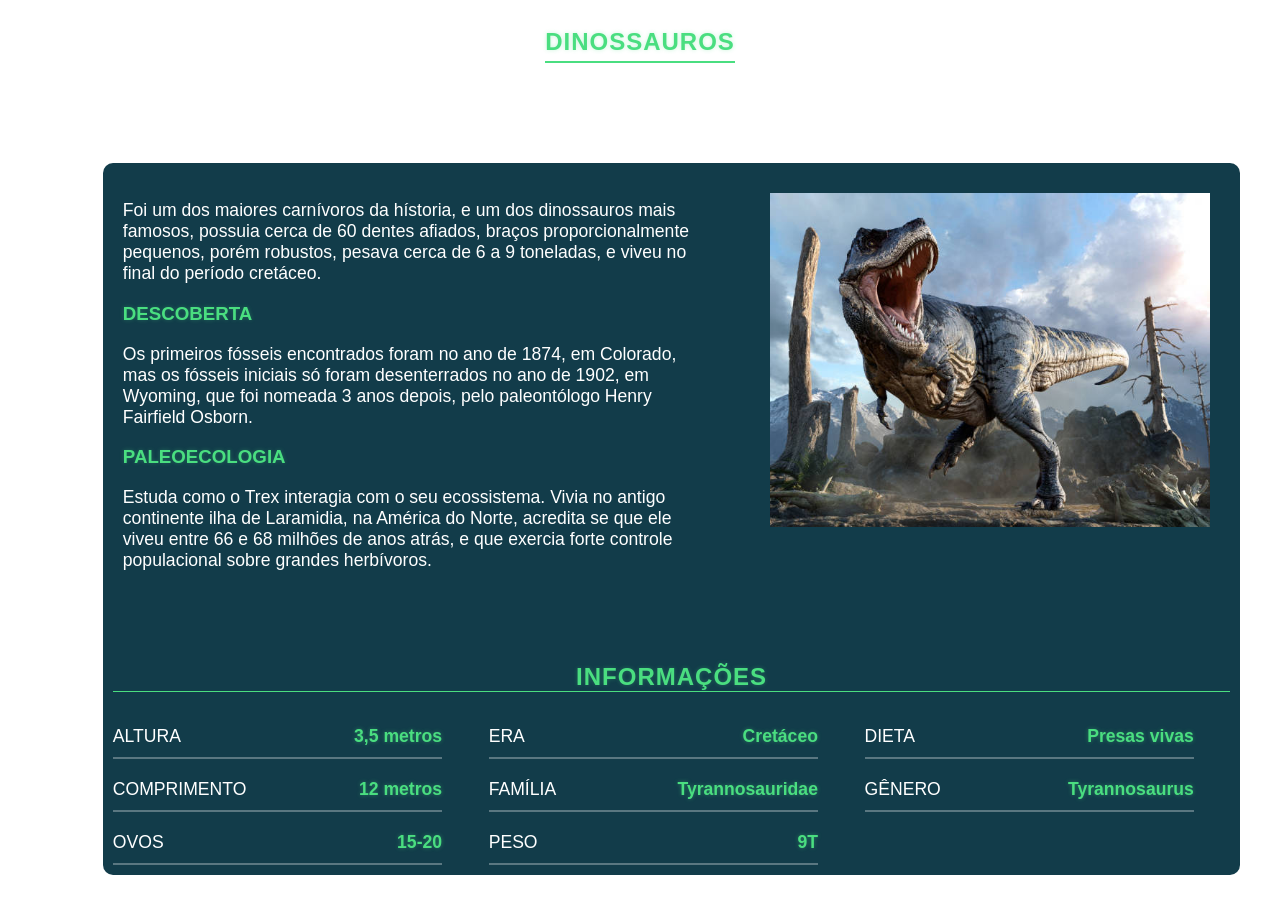
==== dino.html @ 76a4078d "feat: javaScript funcionando em dino.html." ====
<!DOCTYPE html>
<html lang="pt-br">
<head>
    <meta charset="UTF-8">
    <meta name="viewport" content="width=device-width, initial-scale=1.0">
    <title>Página de dinossauros</title>
    <link rel="stylesheet" href="styles.css">
</head>
<body>
    <div class="titulo-main">
    <h2 class="titulo-dino">Dinossauros</h2>
    </div>
    <h1 class="subtitulo-main" id="nome-dino">Tiranossauro rex</h1>
    <section class="seçao">
    <div class="conteudo-dino">
        <div class="conteudo-principal">
        <div class="texto-esquerdo">
            <div class="descricao">
            <p>
                Foi um dos maiores carnívoros da hístoria,
                e um dos dinossauros mais famosos, possuia 
                cerca de 60 dentes afiados, braços proporcionalmente
                pequenos, porém robustos, pesava cerca de 6 a 9
                toneladas, e viveu no final do período cretáceo.
            </p>
            </div>
            <div class="descoberta">
                <h3 class="subtitulo-dino">Descoberta</h3>

                <p>
                    Os primeiros fósseis encontrados foram no ano de 1874, em Colorado, mas
                    os fósseis iniciais só foram desenterrados no ano de 1902, em Wyoming, que foi nomeada 3 anos depois,
                    pelo paleontólogo Henry Fairfield Osborn.
                    
                </p>
            </div>
        
            <div class="paleoecologia">
                <h3 class="subtitulo-dino">Paleoecologia</h3>
                <p>
                    Estuda como o Trex interagia com o seu ecossistema. Vivia no antigo continente ilha de Laramidia, na América do Norte,
                    acredita se que ele viveu entre 66 e 68 milhões de anos atrás, e que exercia forte controle populacional sobre grandes herbívoros.
                </p>
            </div>
        </div>
        <div class="img-dino">
            <img id="imagem-dino" src="imgs/rex.png" alt="Tiranossauro rex">
        </div>
        </div>
            <div class="informaçoes">
                <h3 class="subtitulo-respostas">Informações</h3>
                <div class="informaçao">
                <div class="info-linha">
                <label class="subtitulo-informaçao">Altura</label>
                <span class="resposta">3,5 metros</span>
                
                </div>
                
                <div class="info-linha">
                <label class="subtitulo-informaçao">Era</label>
                <span class="resposta">Cretáceo</span>
                
                </div>
                
                <div class="info-linha">
                <label class="subtitulo-informaçao">Dieta</label>
                <span class="resposta">Presas vivas</span>
                
                </div>
                
                <div class="info-linha">
                <label class="subtitulo-informaçao">Comprimento</label>
                <span class="resposta">12 metros</span>
                
                </div>
                
                <div class="info-linha">
                <label class="subtitulo-informaçao">Família</label>
                <span class="resposta">Tyrannosauridae</span>
                
                </div>
                
                <div class="info-linha">
                <label class="subtitulo-informaçao">Gênero</label>
                <span class="resposta">Tyrannosaurus</span>
                
                </div>
                
                <div class="info-linha">
                <label class="subtitulo-informaçao">Ovos</label>
                <span class="resposta">15-20</span>
                </div>
                
                <div class="info-linha">
                <label class="subtitulo-informaçao">Peso</label>
                <span class="resposta">9T</span>
                </div>
            </div>
            </div>
    </div>
    <script src="dino.js"></script>
</body>
</html>
---- styles.css ----
* {
    box-sizing: border-box;
}
html {
    scroll-behavior: smooth;
}
body {
    overflow-x: hidden;
   background-image: url(https://static.vecteezy.com/system/resources/previews/049/193/646/non_2x/blue-abstract-topographic-map-background-blue-topographic-terrain-lines-on-a-dark-blue-background-vector.jpg);
}
a {
    color: #Ffffff;
    text-decoration: none;
}
.titulo {
    font-family: 'Oxanium', sans-serif;
    color: #4ade80;
    margin: 1rem;
    text-align: center;
    text-transform: uppercase;
    font-size: 2rem;
    letter-spacing: 1px;
    border-bottom: 2px solid #4ade80;
    display: inline-block;
    padding-bottom: 8px;
}
p {
    color: #Ffffff ;
    font-family: "Share tech Mono", sans-serif;
}
.topo {
    margin: 0.5rem;
    display: flex;
    flex-direction: column;
    justify-content: center;
    align-items: center;
}
.informacoes {
    color: #Ffffff;
   margin-top: 0.5rem;
   font-family: Tahoma, sans-serif;
   font-size: 0.95rem;
}
.navegaçao {
    box-shadow: 0px 0px 5px #4ade80;
    text-align: center;
    border-radius: 20px;
    background-color: #123c4a;
    padding: 1rem;
    width: 25rem;
    font-family:'Gill Sans', 'Gill Sans MT', Calibri, 'Trebuchet MS',  sans-serif;
}

.inicio {
    display: flex;
    flex-direction: column;
    justify-content: center;
    align-items: center;
}
.subtitulo {
    margin-top: 2rem;
    font-family: 'Oxanium', sans-serif;
    text-transform: uppercase;
    color: #Ffffff;
    letter-spacing: 1px;
    font-size: 1.5rem;
    text-align: center;
}
img {
    border-radius: 0px 5px 0px 15px;
    transition: 0.4s;
}
#plesiossauro {
    display: flex;
    flex-direction: column;
    justify-content: center;
    align-items: center;
}
button {
    background: #0a3146;
    border-radius: 15px;
    padding: 1rem;
    transition: 0.3s ease;
}
button:hover {
    box-shadow: 0px 1px 6px #4ade80;
    border: 2px solid #4ade80;
}
button:hover a {
    color: #4ade80;
}
a {
    font-family: 'Oxanium', sans-serif;
    padding-bottom: 8px;
    color: #ffffff;
}
a:hover {
    cursor: pointer;
}
.texto {
    letter-spacing: 1px;
    text-transform: uppercase;
}
#ictiossauro {
    display: flex;
    flex-direction: column;
    justify-content: center;
    align-items: center;
}
#mosassauro {
    display: flex;
    flex-direction: column;
    justify-content: center;
    align-items: center;
}
@media (max-width: 450px) {
    img {
        width: 20rem;
        margin: 0;
    }
    .navegaçao {
        width: 15rem;
    }
}
@media (max-width: 350px) {
    p {
        font-size: 0.8rem;
    }
    .informacoes {
        margin: 10px;
    }
}
.card {
    max-width: 220px;
    border-radius: 15px 0px 15px 15px;
    width: 100%;
    height: 13rem;
    background: #123c4a;
    transition: 0.4s ease;
}
.card h3 {
    padding: 1rem;
}
.card:hover .nome {
    transition: 0.4s ease;
    color: #4ade80;
}
.card:hover {
    box-shadow: 0 0 4px #4ade80;
    transform: scale(1.05) translateY(-4px);
}

.card img {
    object-position: top left;
    border-radius: 0px 0px 15px 0px;
    width: 90%;
    height: 8rem;
    object-fit: cover;
}
.card h3 {
    margin-top: 1.4rem;
    letter-spacing: 0.5px;
    padding-left: 0.5rem;
    font-size: 0.9rem;
    color: #ffffff;
    text-transform: uppercase;
}
.sistema-de-busca {
    margin-top: 2rem;
    display: flex;
    flex-direction: column;
    justify-content: center;
    align-items: center;
}
.geral {
    margin-bottom: 1.5rem;
    margin-top: 1rem;
    gap: 40px;
    display: flex;
    flex-direction: row;
    justify-content: center;
    align-items: center;
}
.geral label {
    margin-bottom: 7px;
    display: block;
    font-size: 0.90rem;
    font-family: 'Oxanium', sans-serif;
    letter-spacing: 0.5px;
    text-transform: uppercase;
    color: #Ffffff;
}
#btn {
    margin-top: auto;
    margin-bottom: 2rem;
    letter-spacing: 1px;
    text-transform: uppercase;
    color: #ffffff;
}
#btn:hover {
    color: #4ade80;
}
.card-dino {
    background: rgba(0, 255, 0, 0.2);
    box-sizing: border-box;
    border-bottom: 15px solid #4ade80;
    position: relative;
    margin-bottom: 1.6rem;
    display: flex;
    flex-direction: row;
    align-items: stretch;
    gap: 20px;
    width: 90%;
    max-width: 40rem;
    background: #123c4a;
    border-radius: 0 0 20px 0;
    height: auto;
    transition: 0.3s;
    margin: 0 auto;
}
.card-dino:hover {
    transform: scale(1.05) translateY(-4px);
}
.card-dino img {
    flex-shrink: 0;
    padding: 0;
    margin: 0;
    display: block;
    border: 2px solid #4ade80;
    width: 100%;
    max-width: 20rem;
    height: auto !important;
    border-radius: 0px 0px 20px 0px;
}


.conteudo {
    gap: 10px;
    width: 100%;
    min-width: 0;
    overflow-wrap: break-word;
    padding: 20px;
    padding-left: 1rem;
    flex: 1;
    display: flex;
    flex-direction: column;
    justify-content: center;
    
}
#plesiossauro {
    display: flex;
    flex-direction: row;
    justify-content: center;
    align-items: flex-start;
    background: #123c4a;
}
#ictiossauro {
    display: flex;
    flex-direction: row;
    justify-content: center;
    align-items: flex-start;
}
#mosassauro {
    display: flex;
    flex-direction: row;
    justify-content: center;
    align-items: flex-start;
}

@media (max-width: 620px) {
    .card-dino {
        display: flex !important;
        flex-direction: column  !important;
        align-items: center;
    }
    .card-dino img {
        width: 100%;
        max-width: 18rem;
        height: auto;
        display: block;

    }
    .conteudo {
        align-items: center;
        width: 100%;
        text-align: center;
    }
    h3 {
    overflow-wrap: break-word;
    word-break: break-word;
}
    .geral {
        flex-direction: column;
        align-items: center;
    }
    select, input {
        width: 80%;
    }
    .imagem {
        width: 100%;
        display: flex;
        justify-content: center;
    }

}
.aquaticos {
    display: flex;
    flex-direction: column;
    gap: 40px;
}
.cards {
    display: block;
    gap: 30px;
    width: 100%;
    max-width: 1200px;
    margin: 0 auto;
    display: grid;
    grid-template-columns: repeat(auto-fit, minmax(180px, 220px));
    justify-content: center;
}
.resultados {
    width: 100%;
}
.sem-resultados {
    display: none;
    margin-top: 0.8rem;
    border-radius: 10px;
    padding: 2rem;
    text-align: center;
    width: 90%;
    margin-left: 5%;
    height: 20rem ;
    background: #123c4a;
}
.sem-resultados p {
    margin-top: 7rem;
}
.conteudo-dino {
    background: #123c4a;
    width: 90%;
    max-width: 1500px;
    border-radius: 10px;
    height: auto;
    margin-left: 5%;
    padding: 10px;
}
.subtitulo-dino {
    font-family: 'Oxanium', sans-serif;
    color: #4ade80;
    font-weight: 700;
    text-shadow: 0px 0px 4px rgba(74, 222, 128, 0.3);
    text-transform: uppercase;
}
.titulo-dino {
    padding-bottom: 5px;
    letter-spacing: 1px;
    display: inline-block;
    font-family: 'Oxanium', sans-serif;
    color: #4ade80;
    font-weight: 700;
    text-shadow: 0px 0px 4px rgba(74, 222, 128, 0.3);
    text-transform: uppercase;
    border-bottom: 2px solid #4ade80;
}
.subtitulo-main {
    letter-spacing: 1px;
    color: #ffffff;
    text-transform: uppercase;
    font-family: 'Oxanium', sans-serif;
    text-align: center;
}

.img-dino img {
    padding: 20px;
    width: 30rem;
}
.resposta, label {
    display: inline;
}
.resposta {
    color: #4ade80;
    font-size: 1.1rem;
}
label {
    font-size: 1.1rem;
    color: #ffffff;
    text-transform: uppercase;
    font-family: 'Oxanium', sans-serif;
}
.informaçoes h3 {
    text-align: center;
    letter-spacing: 1px;
    text-transform: uppercase;
    font-family: 'Oxanium', sans-serif;
    color: #4ade80;
    font-size: 1.5rem;
    border-bottom: 1px solid #4ade80;
}

.info-linha {
    width: 90%;
    display: flex;
    justify-content: space-between;
    align-items: center;
    border-bottom: 2px solid rgba(255, 255, 255, 0.3);
    padding: 10px 0;
}
.info-linha span {
    margin-left: 1rem;
    font-family: 'Share tech Mono', sans-serif;
    font-weight: 700;
    text-shadow: 0 0 4px rgba(74, 222, 128, 0.4);
}
.subtitulo-respostas {
    color: #4ade80;
    font-weight: 700;
    text-shadow: 0px 0px 4px rgba(74, 222, 128, 0.3);
}
.informaçao {
    display: grid;
    grid-template-columns: 1fr 1fr 1fr;
    gap: 10px;
}
.titulo-main {
    display: flex;
    justify-content: center;
    align-items: center;
}
.informaçoes {
    margin-top: 4rem;
}
.conteudo-principal {
    gap: 30px;
    display: flex;
}
.texto-esquerdo {
    padding: 10px;
    width: 47rem;
}
.conteudo-principal p {
    font-size: 1.1rem
}
@media (max-width: 1200px) {
    .conteudo-principal {
        display: flex;
        flex-direction: column-reverse;
        justify-content: center;
        align-items: center;
    }
    .texto-esquerdo {
        padding: 20px;
        width: auto;
    }
    .informaçao {
        display: flex;
        flex-direction: column;
        justify-content: center;
        align-items: center;
    }
}
@media (max-width: 550px) {
    .img-dino img {
        width:  18rem;
    }
    .resposta {
        font-size: 0.95rem;
    }
}
.seçao {
    display: flex;
    justify-content: center;
    align-items: center;
}
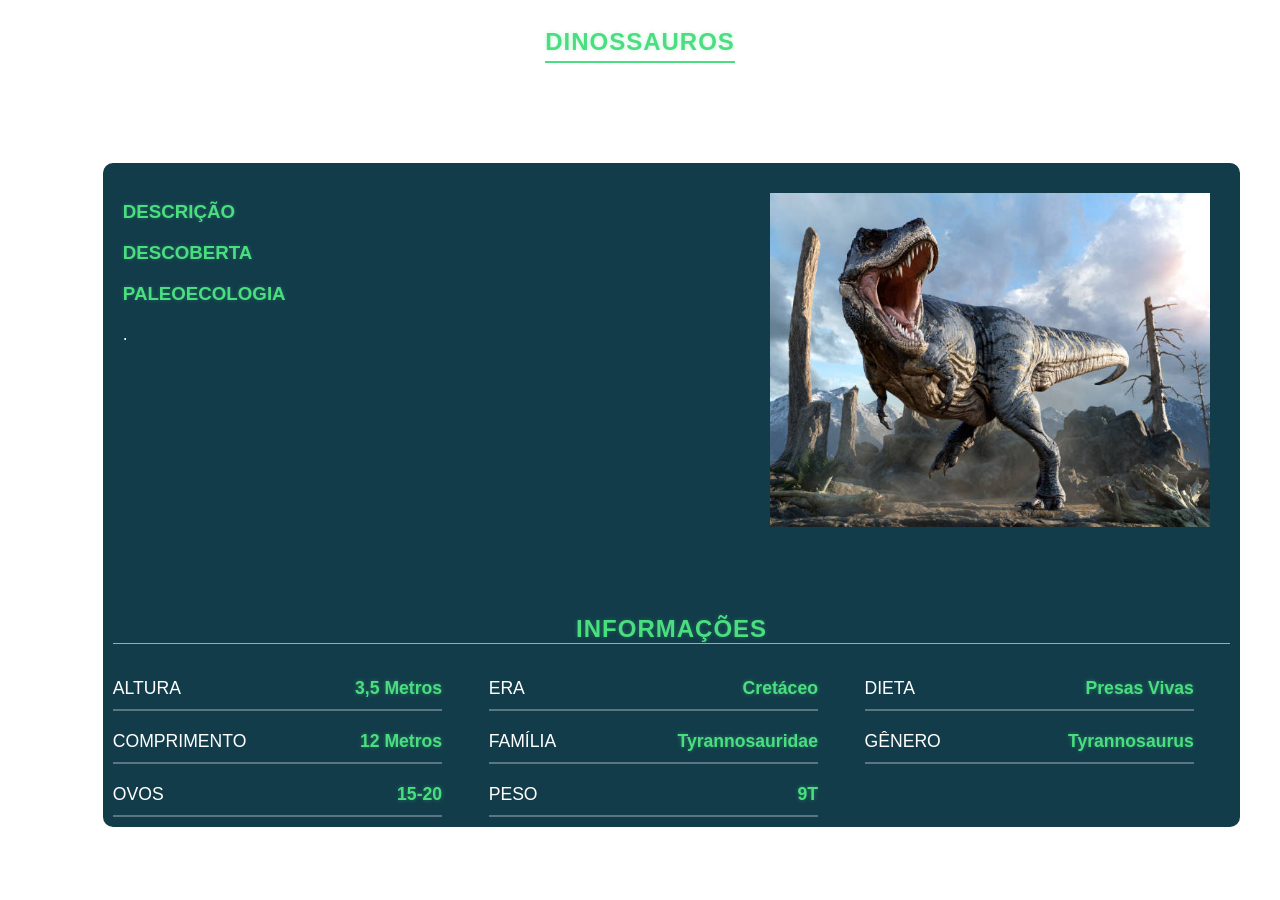
==== commit 17a3c8d1: "feat: conteudo movido para o array de objetos." ====
--- a/dino.html
+++ b/dino.html
@@ -16,30 +16,20 @@
         <div class="conteudo-principal">
         <div class="texto-esquerdo">
             <div class="descricao">
-            <p>
-                Foi um dos maiores carnívoros da hístoria,
-                e um dos dinossauros mais famosos, possuia 
-                cerca de 60 dentes afiados, braços proporcionalmente
-                pequenos, porém robustos, pesava cerca de 6 a 9
-                toneladas, e viveu no final do período cretáceo.
+                <h3 class="subtitulo-dino">Descrição</h3>
+            <p id="descricao-dino">
             </p>
             </div>
             <div class="descoberta">
                 <h3 class="subtitulo-dino">Descoberta</h3>
 
-                <p>
-                    Os primeiros fósseis encontrados foram no ano de 1874, em Colorado, mas
-                    os fósseis iniciais só foram desenterrados no ano de 1902, em Wyoming, que foi nomeada 3 anos depois,
-                    pelo paleontólogo Henry Fairfield Osborn.
-                    
+                <p id="descoberta-dino">       
                 </p>
             </div>
         
             <div class="paleoecologia">
                 <h3 class="subtitulo-dino">Paleoecologia</h3>
-                <p>
-                    Estuda como o Trex interagia com o seu ecossistema. Vivia no antigo continente ilha de Laramidia, na América do Norte,
-                    acredita se que ele viveu entre 66 e 68 milhões de anos atrás, e que exercia forte controle populacional sobre grandes herbívoros.
+                <p id="paleoecologia-dino">.
                 </p>
             </div>
         </div>
@@ -52,48 +42,48 @@
                 <div class="informaçao">
                 <div class="info-linha">
                 <label class="subtitulo-informaçao">Altura</label>
-                <span class="resposta">3,5 metros</span>
+                <span id="altura-dino" class="resposta">3,5 metros</span>
                 
                 </div>
                 
                 <div class="info-linha">
                 <label class="subtitulo-informaçao">Era</label>
-                <span class="resposta">Cretáceo</span>
+                <span id="era-dino" class="resposta">Cretáceo</span>
                 
                 </div>
                 
                 <div class="info-linha">
                 <label class="subtitulo-informaçao">Dieta</label>
-                <span class="resposta">Presas vivas</span>
+                <span id="dieta-dino" class="resposta">Presas vivas</span>
                 
                 </div>
                 
                 <div class="info-linha">
                 <label class="subtitulo-informaçao">Comprimento</label>
-                <span class="resposta">12 metros</span>
+                <span id="comprimento-dino" class="resposta">12 metros</span>
                 
                 </div>
                 
                 <div class="info-linha">
                 <label class="subtitulo-informaçao">Família</label>
-                <span class="resposta">Tyrannosauridae</span>
+                <span id="familia-dino" class="resposta">Tyrannosauridae</span>
                 
                 </div>
                 
                 <div class="info-linha">
                 <label class="subtitulo-informaçao">Gênero</label>
-                <span class="resposta">Tyrannosaurus</span>
+                <span id="genero-dino" class="resposta">Tyrannosaurus</span>
                 
                 </div>
                 
                 <div class="info-linha">
                 <label class="subtitulo-informaçao">Ovos</label>
-                <span class="resposta">15-20</span>
+                <span id="ovos-dino" class="resposta">15-20</span>
                 </div>
                 
                 <div class="info-linha">
                 <label class="subtitulo-informaçao">Peso</label>
-                <span class="resposta">9T</span>
+                <span id="peso-dino" class="resposta">9T</span>
                 </div>
             </div>
             </div>
--- a/styles.css
+++ b/styles.css
@@ -470,4 +470,7 @@
     display: flex;
     justify-content: center;
     align-items: center;
+}
+.resposta {
+    text-transform: capitalize;
 }
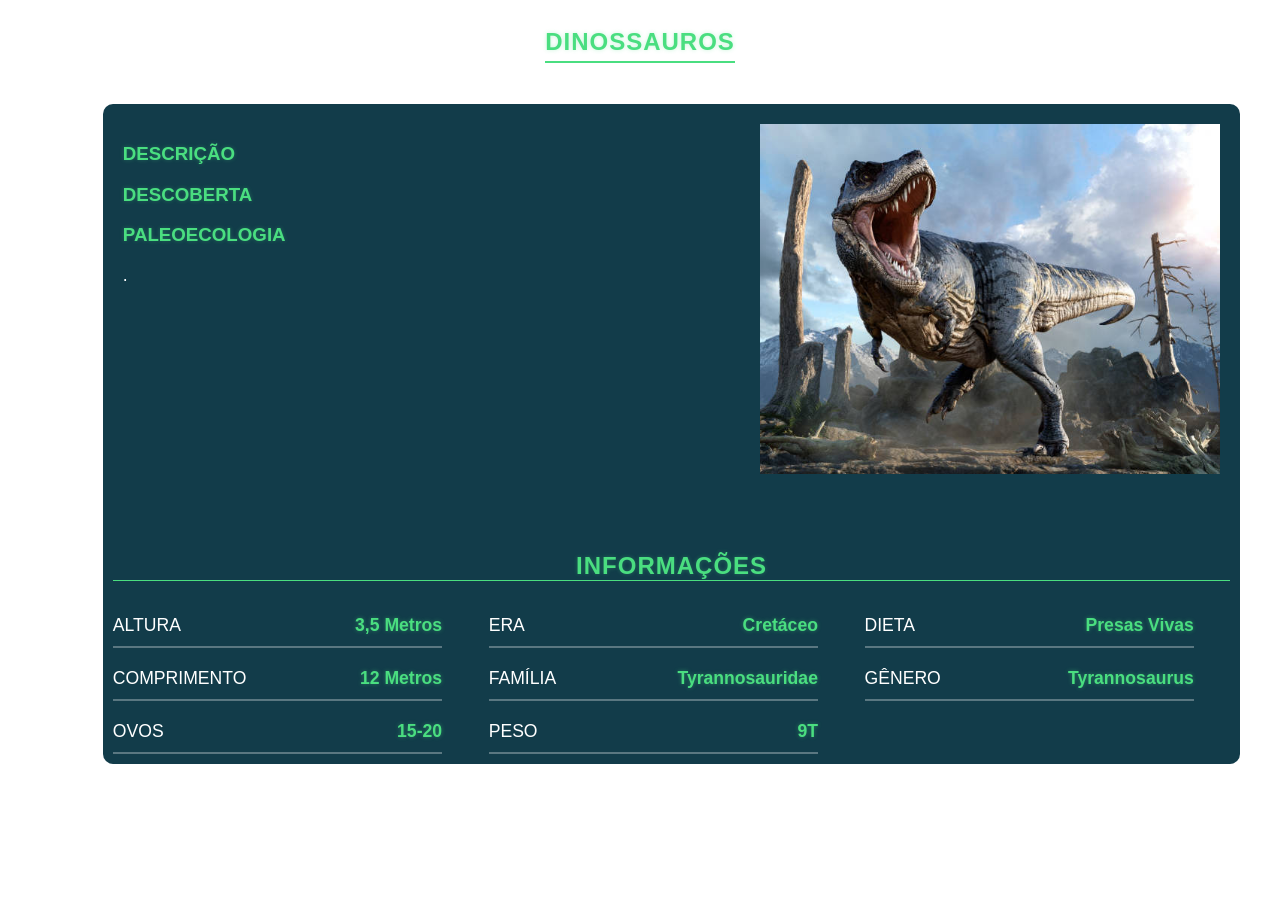
==== commit a9c0d4ab: "feat: site polido e mudanças no visual arrumadas." ====
--- a/dino.html
+++ b/dino.html
@@ -10,7 +10,7 @@
     <div class="titulo-main">
     <h2 class="titulo-dino">Dinossauros</h2>
     </div>
-    <h1 class="subtitulo-main" id="nome-dino">Tiranossauro rex</h1>
+    <h1 class="subtitulo-main" id="nome-dino"></h1>
     <section class="seçao">
     <div class="conteudo-dino">
         <div class="conteudo-principal">
--- a/styles.css
+++ b/styles.css
@@ -226,7 +226,6 @@
     padding: 0;
     margin: 0;
     display: block;
-    border: 2px solid #4ade80;
     width: 100%;
     max-width: 20rem;
     height: auto !important;
@@ -338,7 +337,7 @@
 .conteudo-dino {
     background: #123c4a;
     width: 90%;
-    max-width: 1500px;
+    max-width: 1300px;
     border-radius: 10px;
     height: auto;
     margin-left: 5%;
@@ -371,7 +370,8 @@
 }
 
 .img-dino img {
-    padding: 20px;
+    padding: 10px;
+    border-radius: 0;
     width: 30rem;
 }
 .resposta, label {
@@ -466,6 +466,11 @@
         font-size: 0.95rem;
     }
 }
+@media (max-width: 350px) {
+    .img-dino img {
+        width: 13rem;
+    }
+}
 .seçao {
     display: flex;
     justify-content: center;
@@ -473,4 +478,9 @@
 }
 .resposta {
     text-transform: capitalize;
-}+}
+#descoberta-dino {
+    font-size: 1.1rem;
+    color: #ffffff;
+    font-family: 'Share tech Mono', sans-serif;
+}
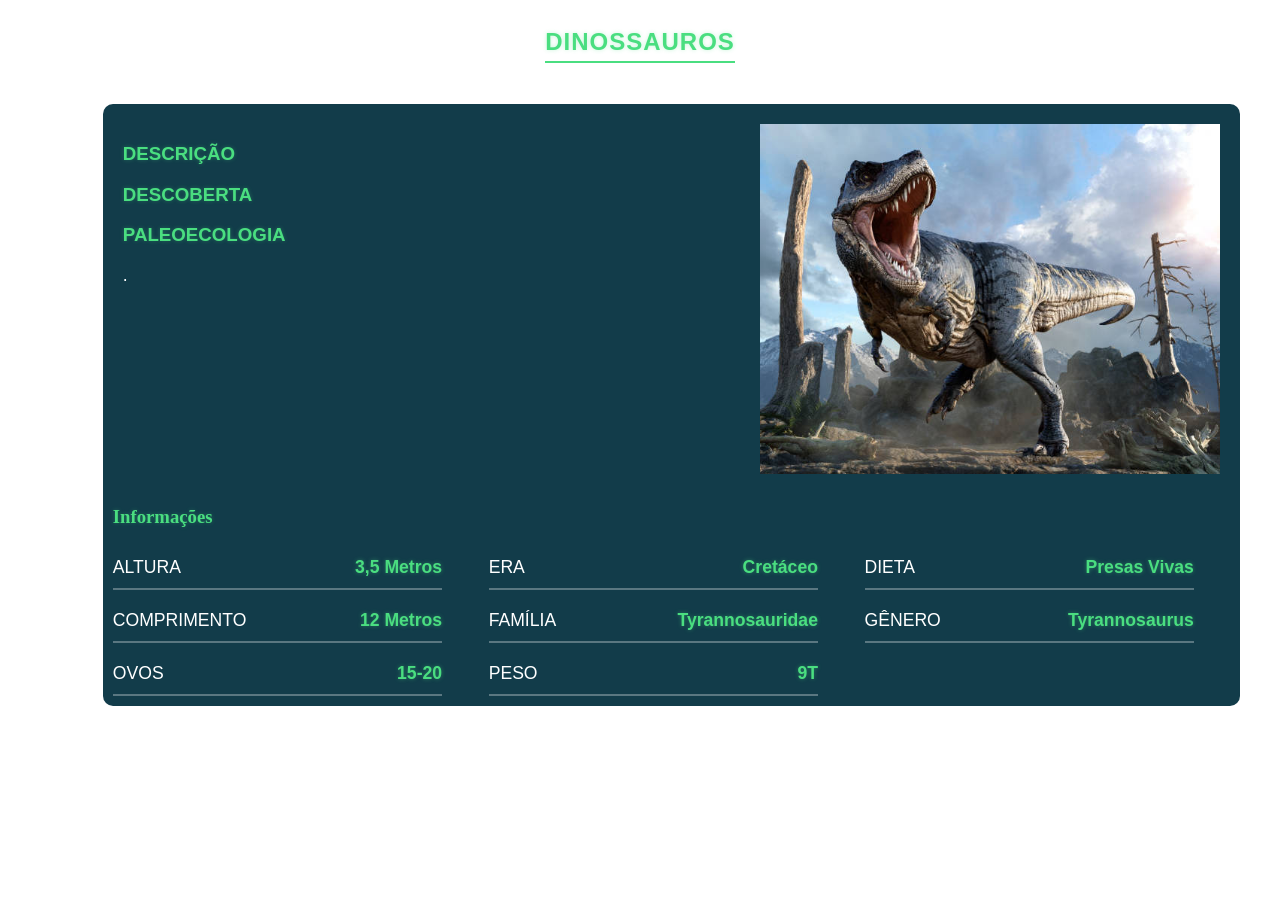
==== commit 5934062a: "feat: animação ao título adicionada." ====
--- a/dino.html
+++ b/dino.html
@@ -37,7 +37,7 @@
             <img id="imagem-dino" src="imgs/rex.png" alt="Tiranossauro rex">
         </div>
         </div>
-            <div class="informaçoes">
+            <div class="informaçoes-dino">
                 <h3 class="subtitulo-respostas">Informações</h3>
                 <div class="informaçao">
                 <div class="info-linha">
--- a/styles.css
+++ b/styles.css
@@ -484,3 +484,22 @@
     color: #ffffff;
     font-family: 'Share tech Mono', sans-serif;
 }
+.card-dino {
+    opacity: 0;
+    transform: translateY(20px);
+    transition: opacity 0.6s ease transform 0.6s ease;
+}
+.card-dino.show {
+    opacity: 1;
+    transform: translateY(0);
+}
+@keyframes aparecer {
+    0% {
+    opacity: 0;
+    transform: translateY(-20px)
+    }
+    100% {
+    opacity: 1;
+    transform: translateY(0);
+    }
+}
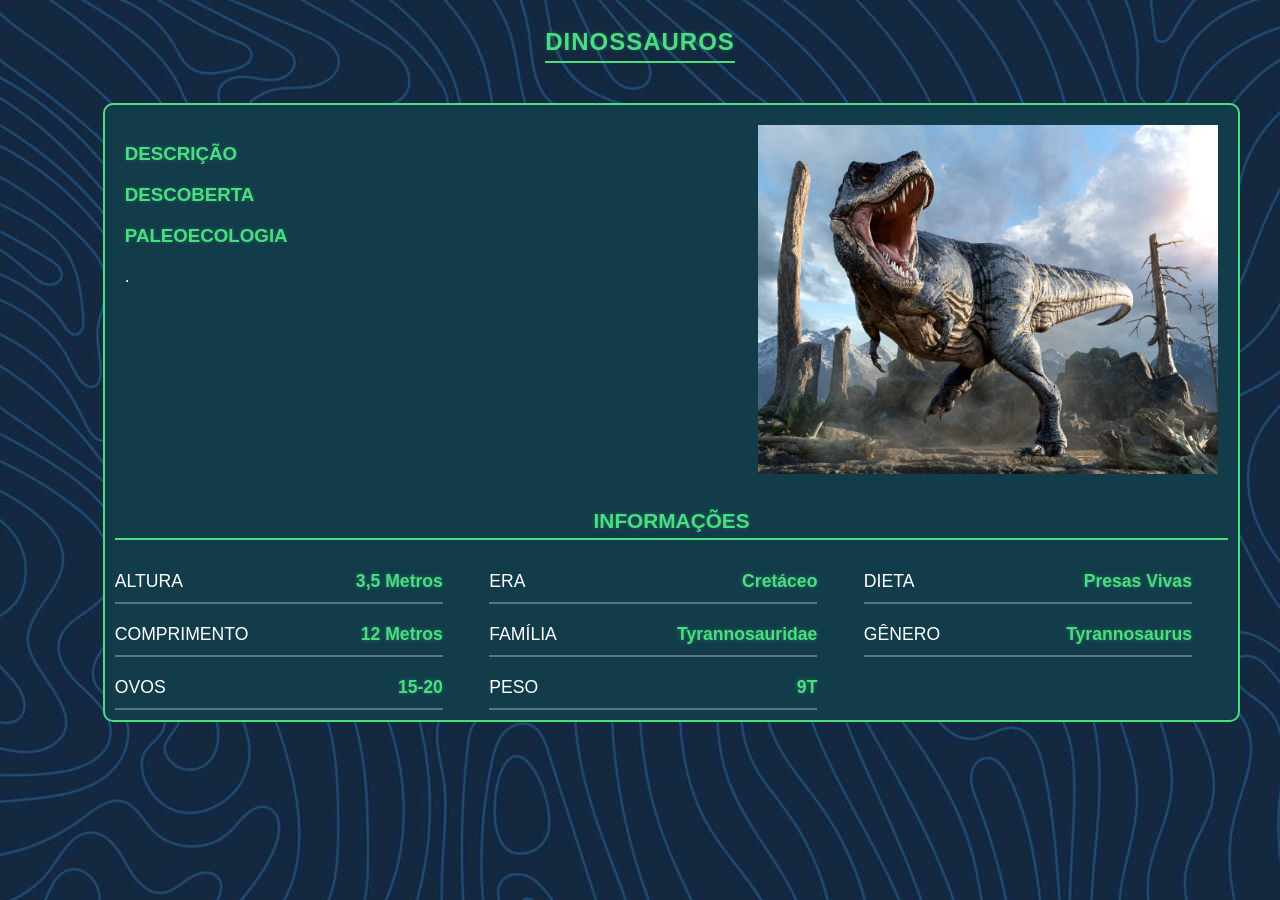
==== commit 893f7c2b: "feat: algumas animações adicionadas ao site." ====
--- a/dino.html
+++ b/dino.html
@@ -7,6 +7,7 @@
     <link rel="stylesheet" href="styles.css">
 </head>
 <body>
+    <section class="pagina">
     <div class="titulo-main">
     <h2 class="titulo-dino">Dinossauros</h2>
     </div>
@@ -88,6 +89,7 @@
             </div>
             </div>
     </div>
+    </section>
     <script src="dino.js"></script>
 </body>
 </html>
--- a/styles.css
+++ b/styles.css
@@ -6,7 +6,7 @@
 }
 body {
     overflow-x: hidden;
-   background-image: url(https://static.vecteezy.com/system/resources/previews/049/193/646/non_2x/blue-abstract-topographic-map-background-blue-topographic-terrain-lines-on-a-dark-blue-background-vector.jpg);
+   background-image: url(imgs/fundo.png);
 }
 a {
     color: #Ffffff;
@@ -493,6 +493,12 @@
     opacity: 1;
     transform: translateY(0);
 }
+.titulo {
+    animation: aparecer 0.4s;
+}
+.subtitulo-especial {
+    animation: aparecer 0.4s;
+}
 @keyframes aparecer {
     0% {
     opacity: 0;
@@ -503,3 +509,31 @@
     transform: translateY(0);
     }
 }
+.subtitulo-respostas {
+    padding-bottom: 5px;
+    border-bottom: 2px solid #4ade80;
+    font-size: 1.3rem;
+    text-align: center;
+    text-transform: uppercase;
+    font-family: 'Oxanium', sans-serif;
+}
+.card {
+    transform: translateY(-20px);
+    opacity: 0;
+}
+.card.show {
+    transform: translateY(0);
+    opacity: 1;
+}
+.pagina {
+    animation: aparecer 0.4s ease;
+}
+.informacoes-html {
+    animation: aparecer 0.4s ;
+}
+.navegaçao {
+    animation: aparecer 0.4s;
+}
+.conteudo-dino {
+    border: 2px solid #4ade80;
+}
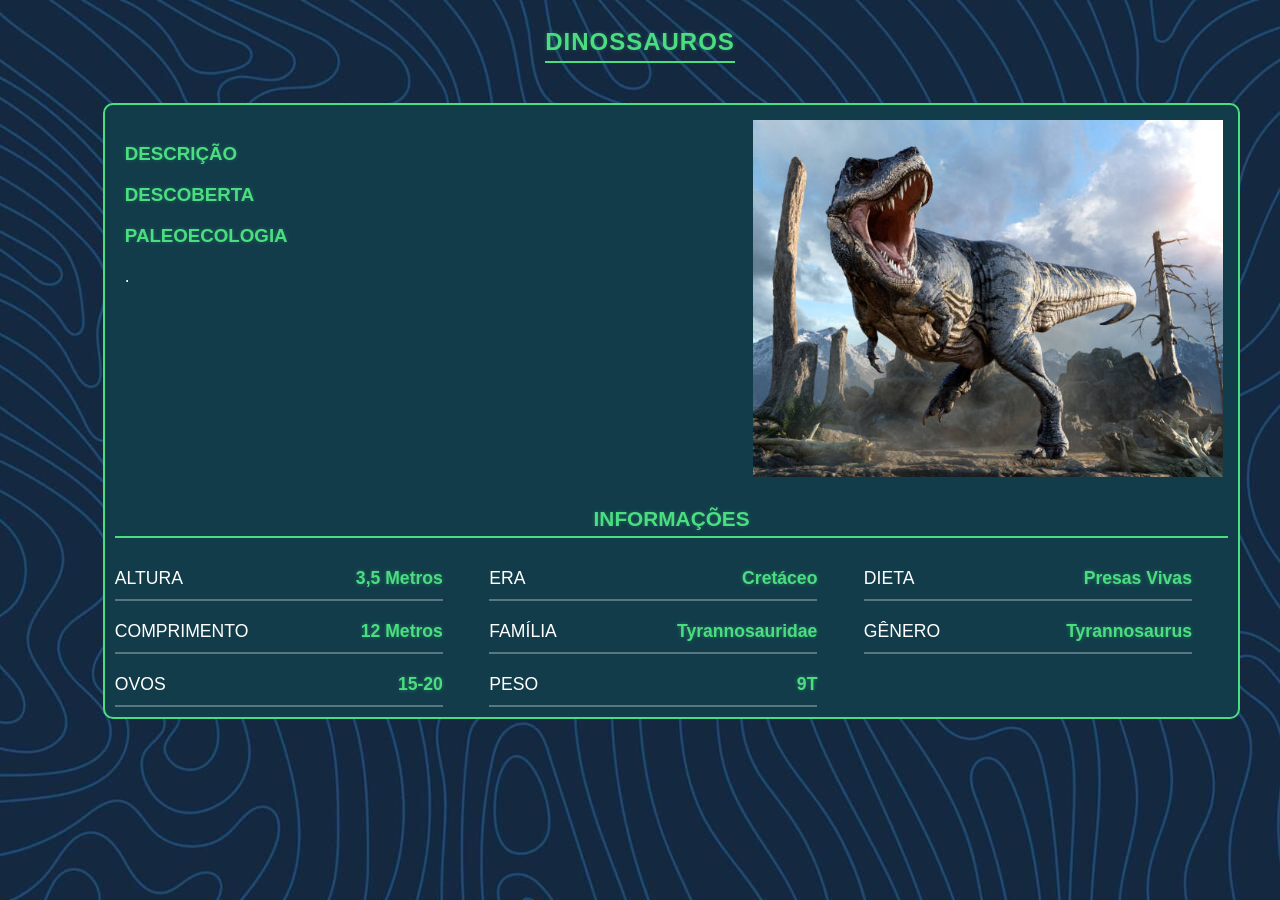
==== commit e5721687: "feat: badges responsivas" ====
--- a/dino.html
+++ b/dino.html
@@ -16,6 +16,9 @@
     <div class="conteudo-dino">
         <div class="conteudo-principal">
         <div class="texto-esquerdo">
+                 <div class="badge-dino">
+                
+            </div>
             <div class="descricao">
                 <h3 class="subtitulo-dino">Descrição</h3>
             <p id="descricao-dino">
--- a/styles.css
+++ b/styles.css
@@ -370,7 +370,7 @@
 }
 
 .img-dino img {
-    padding: 10px;
+    padding:5px;
     border-radius: 0;
     width: 30rem;
 }
@@ -536,4 +536,30 @@
 }
 .conteudo-dino {
     border: 2px solid #4ade80;
-}+    position: relative;
+}
+.badge-dino {
+    position: absolute;
+    top: 27px;
+    left: 20%;
+    display: inline;
+    padding-bottom: 4px;
+    border-bottom: 2px solid #4ade80;
+    letter-spacing: 0.5px;
+    font-weight: 700;
+    text-shadow: 0px 0px 4px rgba(74, 222, 128, 0.3);
+    text-transform: uppercase;
+    font-size: 1.2rem;
+    color: #4ade80;
+    font-family: 'Oxanium', sans-serif;
+}
+@media (max-width: 1200px) {
+    .badge-dino {
+    position: static;
+    display: flex;
+    flex-direction: column;
+    justify-content: center;
+    align-items: center;
+    font-size: 1rem;
+    }
+}
